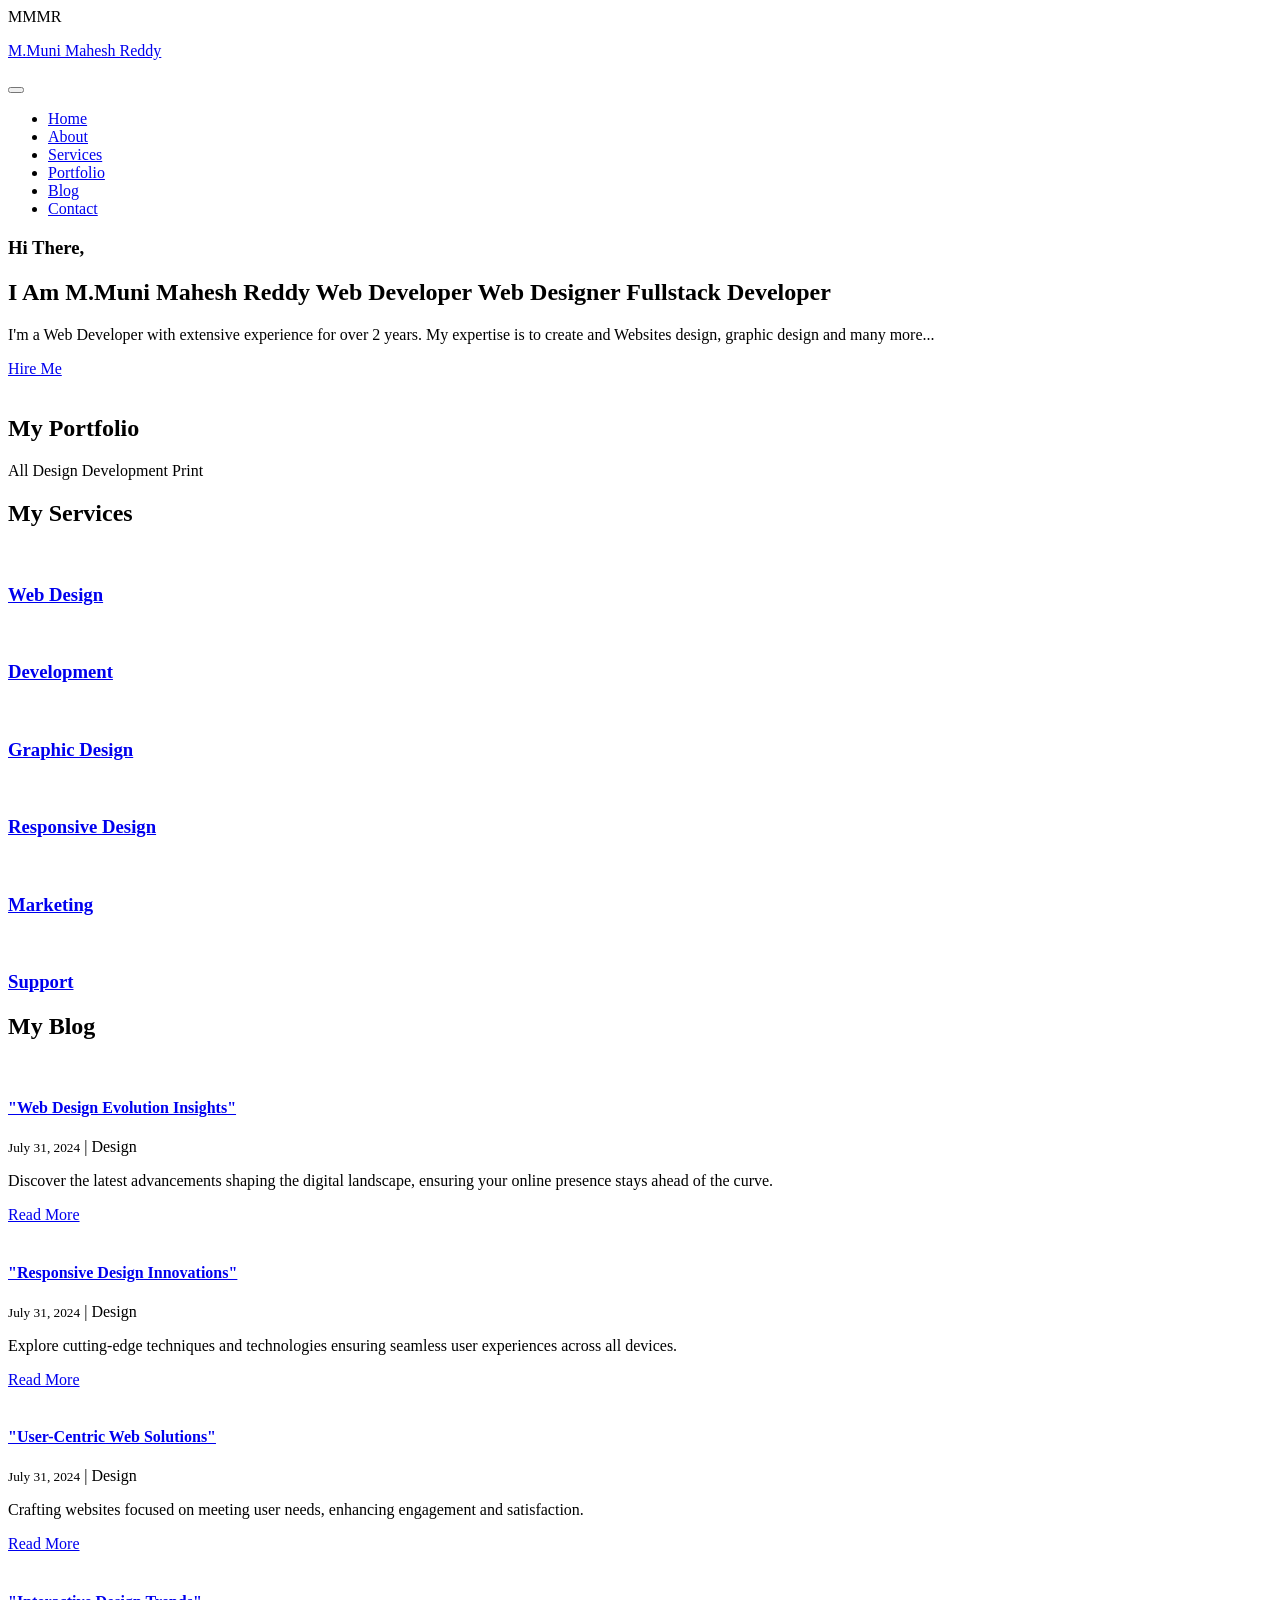
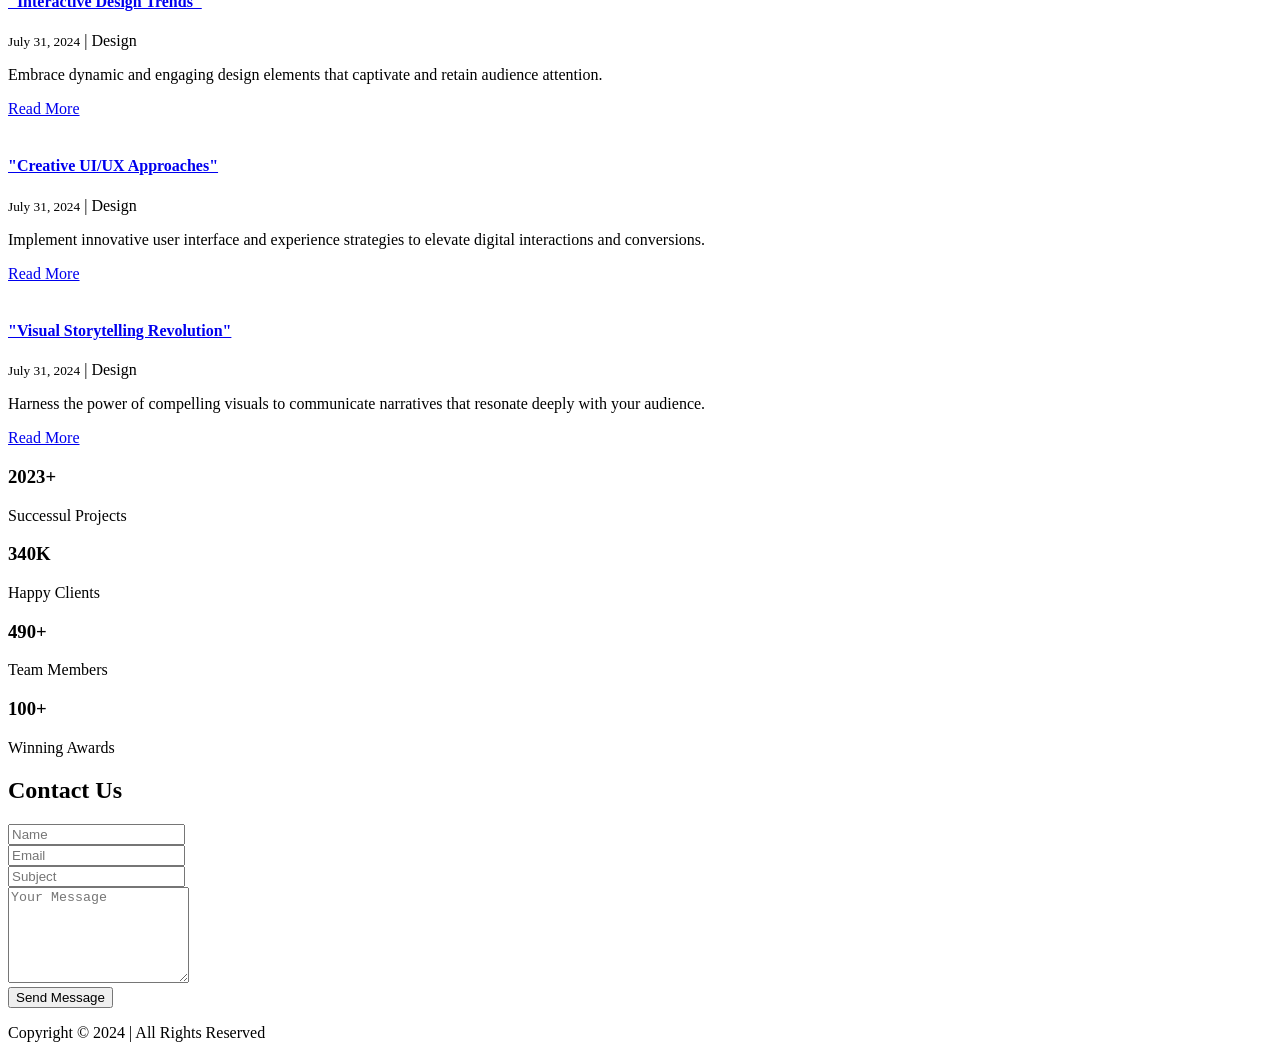
==== MyPortfolio/index.html @ f492dc72 "commit" ====
<!DOCTYPE html>
<html lang="en">
	<head>
		<!-- Required meta tags -->
		<meta charset="utf-8">
		<meta name="viewport" content="width=device-width, initial-scale=1, shrink-to-fit=no">
		<meta charset="utf-8">

		<title>M.Muni Mahesh Reddy Portfolio</title>
		<link href="https://fonts.googleapis.com/css?family=Poppins:300i,400,400i,500,600,700,800" rel="stylesheet">

		<!-- Bootstrap CSS -->
		<link rel="stylesheet" type="text/css" href="assets/css/bootstrap.min.css" >	
		
		<!--Favicon for this site -->
		<link rel="icon" href="assets/img/f.jpeg"/>		
		
		<!-- Fonts -->
		<link rel="stylesheet" type="text/css" href="assets/fonts/font-awesome.min.css">
		
		<!-- Icon -->
		<link rel="stylesheet" type="text/css" href="assets/fonts/simple-line-icons.css">
		
		<!-- Slicknav -->
		<link rel="stylesheet" type="text/css" href="assets/css/slicknav.css">
		
		<!-- Owl-carousel -->
		<link rel="stylesheet" type="text/css" href="assets/css/owl.carousel.min.css">
		<link rel="stylesheet" type="text/css" href="assets/css/owl.theme.default.min.css">
		
		<!-- Nivo Lightbox -->
		<link rel="stylesheet" type="text/css" href="assets/css/nivo-lightbox.css" >
		
		<!-- Text-animated -->
		<link rel="stylesheet" type="text/css" href="assets/css/animated-headline.css" >
		
		<!-- Normalize -->
		<link rel="stylesheet" type="text/css" href="assets/css/normalize.css">
		
		<!-- Animate -->
		<link rel="stylesheet" type="text/css" href="assets/css/animate.css">
		
		<!-- Main Style -->
		<link rel="stylesheet" type="text/css" href="assets/css/main.css">
		
		<!-- Responsive Style -->
		<link rel="stylesheet" type="text/css" href="assets/css/responsive.css">					
		<!-- HTML5 shim and Respond.js IE8 support of HTML5 elements and media queries -->
		<!-- WARNING: Respond.js doesn't work if you view the page via file:// -->
		<!--[if lt IE 9]>
		  <script src="https://oss.maxcdn.com/html5shiv/3.7.2/html5shiv.min.js"></script>
		  <script src="https://oss.maxcdn.com/respond/1.4.2/respond.min.js"></script>
		<![endif]-->
	</head>
  
	<body data-spy="scroll" data-offset="80">

		<!-- START PRELOADER -->
			<div class="preloader">
				<div class="loader">
					<div class="loader-outter"></div>
					<div class="loader-inner"></div>

					<span>MMMR</span>
				</div>
			</div>
		<!-- END PRELOADER -->		
		
		<!-- START NAVBAR -->
			<nav class="navbar navbar-toggleable-sm fixed-top navbar-light bg-faded site-navigation dark_bg_menu">
				<div class="container">
					<a class="navbar-brand" href="index2.html"><p>M.Muni Mahesh Reddy</p></a>          
				    <button class="navbar-toggler" type="button" data-toggle="collapse" data-target="#navbarCollapse" aria-controls="navbarCollapse" aria-expanded="false" aria-label="Toggle navigation">
						<span class="navbar-toggler-icon"></span>
				    </button>
				    <div class="collapse navbar-collapse justify-content-end" id="navbarCollapse">
						<ul class="navbar-nav">
						  <li class="nav-item"><a class="nav-link" href="#home">Home</a></li>
						  <li class="nav-item"><a class="nav-link" href="#about">About</a></li>
						  <li class="nav-item"><a class="nav-link" href="#services">Services</a></li>				
						  <li class="nav-item"><a class="nav-link" href="#portfolio">Portfolio</a></li>				  			
						  <li class="nav-item"><a class="nav-link" href="#blog">Blog</a></li>			
						  <li class="nav-item"><a class="nav-link" href="#contact">Contact</a></li>
						</ul>
				    </div>
				</div>
			</nav>      
		<!-- END NAVBAR -->
		
		<!-- Hero Area Start -->
			<section id="home" class="dark_bg">
				<div id="particles-js"></div>
				<div class="container" >
					<div class="row">
						<div class="col-lg-6 col-md-6">
							<div class="banner_content">
								<h3>Hi There,</h3>
								<h1 class="cd-headline clip">
									<span class="fw_600">I Am</span>
									<span class="cd-words-wrapper">
										<b class="is-visible fw_600">M.Muni Mahesh Reddy </b>
										<b class="fw_600">Web Developer</b>
										<b class="fw_600">Web Designer</b>
										<b class="fw_600">Fullstack Developer</b>
									</span>
								</h1>
								<p>I'm a Web Developer with extensive experience for over 2 years. My expertise is to create and Websites design, graphic design and many more...</p>
								<a href="#" class="btn btn-secondary banner_btn">Hire Me</a>								
							</div>
						</div>
						<div class="col-lg-6 col-md-6 ">
							<div class="banner-images">
								<img src="assets/img/port3.jpg" alt="" />
							</div>
						</div>
					</div>
				</div>
				
			</section>
		<!-- Hero Area End -->
		
	
		<!-- Portfolio Section -->
			<section id="portfolio" class="dark_bg section-padding">
				<!-- Container Starts -->
				<div class="container">        
					<h2 class="section-title wow flipInX" data-wow-delay="0.4s">My <span>Portfolio</span></h2>
					<div class="row">          
						<div class="col-md-12">
							<!-- Portfolio Controller/Buttons -->
							<div class="controls text-center">
							  <a class="filter active btn btn-common" data-filter="all">
								All 
							  </a>
							  <a class="filter btn btn-common" data-filter=".design">
								Design 
							  </a>
							  <a class="filter btn btn-common" data-filter=".development">
								Development
							  </a>
							  <a class="filter btn btn-common" data-filter=".print">
								Print 
							  </a>
							</div>
							<!-- Portfolio Controller/Buttons Ends-->
						</div>

						
		
		<!-- Services Section Start -->
		<section id="services" class="dark_bg services section-padding">
			<h2 class="section-title wow flipInX" data-wow-delay="0.4s">My <span>Services</span></h2>
			<div class="container">
				<div class="row">
					<!-- Services item -->
					<div class="col-lg-4 col-md-6 col-xs-12">
						<div class="services-item wow fadeInDown" data-wow-delay="0.3s">
							<div class="icon">
								<img src="assets/img/service/icon-responsive.svg" alt=""/>
							</div>
							<div class="services-content">
								<h3><a href="#">Web Design</a></h3>
								
							</div>
						</div>
					</div>
				  <!-- Services item -->
					<div class="col-lg-4 col-md-6 col-xs-12">
						<div class="services-item wow fadeInDown" data-wow-delay="0.6s">
							<div class="icon">
								<img src="assets/img/service/icon-email.svg" alt=""/>
							</div>
							<div class="services-content">
								<h3><a href="#">Development</a></h3>
								
							</div>
						</div>
					</div>
					<!-- Services item -->
					<div class="col-lg-4 col-md-6 col-xs-12">
						<div class="services-item wow fadeInDown" data-wow-delay="0.9s">
							<div class="icon">
								<img src="assets/img/service/icon-lock.svg" alt=""/>
							</div>
							<div class="services-content">
								<h3><a href="#">Graphic Design</a></h3>
								
							</div>
						</div>
					</div>
					<!-- Services item -->
					<div class="col-lg-4 col-md-6 col-xs-12">
						<div class="services-item wow fadeInLeft" data-wow-delay="0.9s">
							<div class="icon">
								<img src="assets/img/service/icon-easy.svg" alt=""/>
							</div>
							<div class="services-content">
								<h3><a href="#">Responsive Design</a></h3>
							
							</div>
						</div>
					</div>
					<!-- Services item -->
					<div class="col-lg-4 col-md-6 col-xs-12">
						<div class="services-item wow fadeInUp" data-wow-delay="0.9s">
							<div class="icon">
								<img src="assets/img/service/service-icon-bg.svg" alt=""/>
							</div>
							<div class="services-content">
								<h3><a href="#">Marketing</a></h3>
								
							</div>
						</div>
					</div>
					<!-- Services item -->
					<div class="col-lg-4 col-md-6 col-xs-12">
						<div class="services-item wow fadeInRight" data-wow-delay="0.9s">
							<div class="icon">
								<img src="assets/img/service/icon-responsive.svg" alt=""/>
							</div>
							<div class="services-content">
								<h3><a href="#">Support</a></h3>
								
							</div>
						</div>
					</div>
				</div>
			</div>
		</section>
	<!-- Services Section End -->
		
	
		
		
		<!-- START BLOG -->
			<div id="blog" class="dark_bg blog-area section-padding">
				<h2 class="section-title wow flipInX" data-wow-delay="0.4s">My <span>Blog</span></h2>
				<div class="container">							
					<div class="row">
						<div class="col-lg-4 col-md-4 col-xs-12">
							<div class="single_blog wow fadeInLeft">
								<div class="blog-thumb">
									<div class="blog-image">
									   <a href="#"><img src="assets/img/b1.png" class="img-responsive" alt=""/></a>
									</div>
									<div class="blog-info">
										<a href="#"><h4>
											"Web Design Evolution Insights"</h4></a>
										<small><i class="fa fa-clock-o"></i>July 31, 2024</small>
										<span>| Design</span>											
										<p>Discover the latest advancements shaping the digital landscape, ensuring your online presence stays ahead of the curve.</p>
										<a href="#" class="btn blog_btn btn-secondary">Read More</a>
									</div>
								</div>
							</div>
						</div>
						<div class="col-lg-4 col-md-4 col-xs-12">
							<div class="single_blog wow fadeInUp">
								<div class="blog-thumb">
									<div class="blog-image">
									   <a href="#"><img src="assets/img/b2.png" class="img-responsive" alt=""/></a>
									</div>
									<div class="blog-info">
										<a href="#"><h4>"Responsive Design Innovations"</h4></a>
										<small><i class="fa fa-clock-o"></i>July 31, 2024</small>
										<span>| Design</span>											
										<p> Explore cutting-edge techniques and technologies ensuring seamless user experiences across all devices.</p>
										<a href="#" class="btn blog_btn btn-secondary">Read More</a>
									</div>
								</div>
							</div>
						</div>
						<div class="col-lg-4 col-md-4 col-xs-12">
							<div class="single_blog wow fadeInRight">
								<div class="blog-thumb">
									<div class="blog-image">
									   <a href="#"><img src="assets/img/b3.png" class="img-responsive" alt=""/></a>
									</div>
									<div class="blog-info">
										<a href="#"><h4>"User-Centric Web Solutions"</h4></a>
										<small><i class="fa fa-clock-o"></i>July 31, 2024</small>
										<span>| Design</span>											
										<p> Crafting websites focused on meeting user needs, enhancing engagement and satisfaction.</p>
										<a href="#" class="btn blog_btn btn-secondary">Read More</a>
									</div>
								</div>
							</div>
						</div>
					</div>
				</div><!--- END CONTAINER -->	

				<div class="container">							
					<div class="row">
						<div class="col-lg-4 col-md-4 col-xs-12">
							<div class="single_blog wow fadeInLeft">
								<div class="blog-thumb">
									<div class="blog-image">
									   <a href="#"><img src="assets/img/b4.png" class="img-responsive" alt=""/></a>
									</div>
									<div class="blog-info">
										<a href="#"><h4>"Interactive Design Trends"</h4></a>
										<small><i class="fa fa-clock-o"></i>July 31, 2024</small>
										<span>| Design</span>											
										<p> Embrace dynamic and engaging design elements that captivate and retain audience attention.</p>
										<a href="#" class="btn blog_btn btn-secondary">Read More</a>
									</div>
								</div>
							</div>
						</div>
						<div class="col-lg-4 col-md-4 col-xs-12">
							<div class="single_blog wow fadeInUp">
								<div class="blog-thumb">
									<div class="blog-image">
									   <a href="#"><img src="assets/img/b5.png" class="img-responsive" alt=""/></a>
									</div>
									<div class="blog-info">
										<a href="#"><h4>"Creative UI/UX Approaches"</h4></a>
										<small><i class="fa fa-clock-o"></i>July 31, 2024</small>
										<span>| Design</span>											
										<p>Implement innovative user interface and experience strategies to elevate digital interactions and conversions.</p>
										<a href="#" class="btn blog_btn btn-secondary">Read More</a>
									</div>
								</div>
							</div>
						</div>
						<div class="col-lg-4 col-md-4 col-xs-12">
							<div class="single_blog wow fadeInRight">
								<div class="blog-thumb">
									<div class="blog-image">
									   <a href="#"><img src="assets/img/b6.png" class="img-responsive" alt=""/></a>
									</div>
									<div class="blog-info">
										<a href="#"><h4>"Visual Storytelling Revolution"</h4></a>
										<small><i class="fa fa-clock-o"></i>July 31, 2024</small>
										<span>| Design</span>											
										<p>Harness the power of compelling visuals to communicate narratives that resonate deeply with your audience.</p>
										<a href="#" class="btn blog_btn btn-secondary">Read More</a>
									</div>
								</div>
							</div>
						</div>
					</div>
				</div><!--- END CONTAINER -->	
			</div>
		<!-- END BLOG -->

           	<!-- Funfacts Section Start -->
			<section class="dark_bg funfacts-area pb_80 ">
				<div class="container">
					<div class="row">
						<div class="col-lg-3 col-md-3">
							<div class="funfact">
								<i class="icofont-printer"></i>
								<h3><span class="counterUp">2023</span>+</h3>
								<p>Successul Projects</p>
							</div>
						</div>

						<div class="col-lg-3 col-md-3">
							<div class="funfact">
								<i class="icofont-users"></i>
								<h3><span class="counterUp">340</span>K</h3>
								<p>Happy Clients</p>
							</div>
						</div>

						<div class="col-lg-3 col-md-3">
							<div class="funfact">
								<i class="icofont-users-alt-5"></i>
								<h3><span class="counterUp">490</span>+</h3>
								<p>Team Members</p>
							</div>
						</div>

						<div class="col-lg-3 col-md-3">
							<div class="funfact">
								<i class="icofont-award"></i>
								<h3><span class="counterUp">100</span>+</h3>
								<p>Winning Awards</p>
							</div>
						</div>
					</div>
				</div>
			</section>
        <!-- Funfacts Section End -->

		<!-- Contact Section Start -->
			<section id="contact" class="dark_bg section-padding">      
				<div class="contact-form">
					<div class="container">
						<h2 class="section-title wow flipInX" data-wow-delay="0.4s">Contact <span>Us</span></h2>  
						<style>
							.center-div {
							  margin: 0 auto; /* This will center the div horizontally */
							  max-width: 100%; /* Ensures the div doesn't exceed the width of its container */
							  /* Add any additional styling you need */
							}
						  </style>
						<div class="row contact-form-area">   												
							<div class="col-md-12 col-lg-8 col-sm-8 center-div">
								<div class="contact_form wow fadeInLeft">
									<form action="contact.php" method="post" id="main_contact_form">
										<div class="contact_input_area">
											<div id="success_fail_info"></div>
											<div class="row">
												<!-- Form Group -->
												<div class="col-12">
													<div class="form-group">
														<input type="text" name="name" class="form-control" placeholder="Name" required="required">
													</div>
												</div>
												<!-- Form Group -->
												<div class="col-12 col-lg-6">
													<div class="form-group">
														<input type="email" name="email" class="form-control" placeholder="Email" required="required">
													</div>
												</div>
												<!-- Form Group -->
												<div class="col-12 col-lg-6">
													<div class="form-group">
														<input type="text" name="subject" class="form-control" placeholder="Subject" required="required">
													</div>
												</div>
												<!-- Form Group -->
												<div class="col-12">
													<div class="form-group">
														<textarea rows="6" name="message" class="form-control" placeholder="Your Message" required="required"></textarea>
													</div>
												</div>
												<!-- Button -->
												<div class="col-12 text-center">
													<button type="submit" value="Send message" name="submit" id="submitButton" class="btn btn-secondary ct_btn" title="Submit Your Message!">Send Message</button>
												</div>
											</div>
										</div>
									</form>
								</div>
							</div>
							
						</div> 
					</div>
				</div>   
			</section>
		<!-- Contact Section End -->

		<!-- Footer Section Start -->
			<footer class="footer-area">
				<div class="container">
					<div class="row">
						<div class="col-lg-12">
							<div class="footer-text text-center wow fadeInDown" data-wow-delay="0.3s">
								<p>Copyright © 2024  | All Rights Reserved</p>
							</div>
						</div>
					</div>
				</div>
			</footer>
		<!-- Footer Section End -->

		<!-- Go to Top Link -->
		<a href="#" class="back-to-top">
			<i class="fa fa-arrow-up"></i>
		</a>

		<!-- jQuery first, then Popper.js, then Bootstrap JS -->
		<script src="assets/js/jquery-min.js"></script>
		<script src="assets/js/popper.min.js"></script>
		<script src="assets/js/bootstrap.min.js"></script>
		<script src="assets/js/modernizr-2.8.3.min.js"></script>
		<script src="assets/js/particles.min.js"></script>
		<script src="assets/js/app.js"></script>
		<script src="assets/js/jquery.nav.js"></script>
		<script src="assets/js/smooth-scroll.js"></script>
		<script src="assets/js/owl.carousel.min.js"></script>
		<script src="assets/js/jquery.mixitup.js"></script>
		<script src="assets/js/animated-headline.js"></script>
		<script src="assets/js/jquery.counterup.min.js"></script>
		<script src="assets/js/waypoints.min.js"></script>
		<script src="assets/js/wow.js"></script>
		<script src="assets/js/jquery.easing.min.js"></script>  
		<script src="assets/js/nivo-lightbox.js"></script>
		<script src="assets/js/form-contact.js"></script>
		<script src="assets/js/main.js"></script>
		
	</body>
</html>
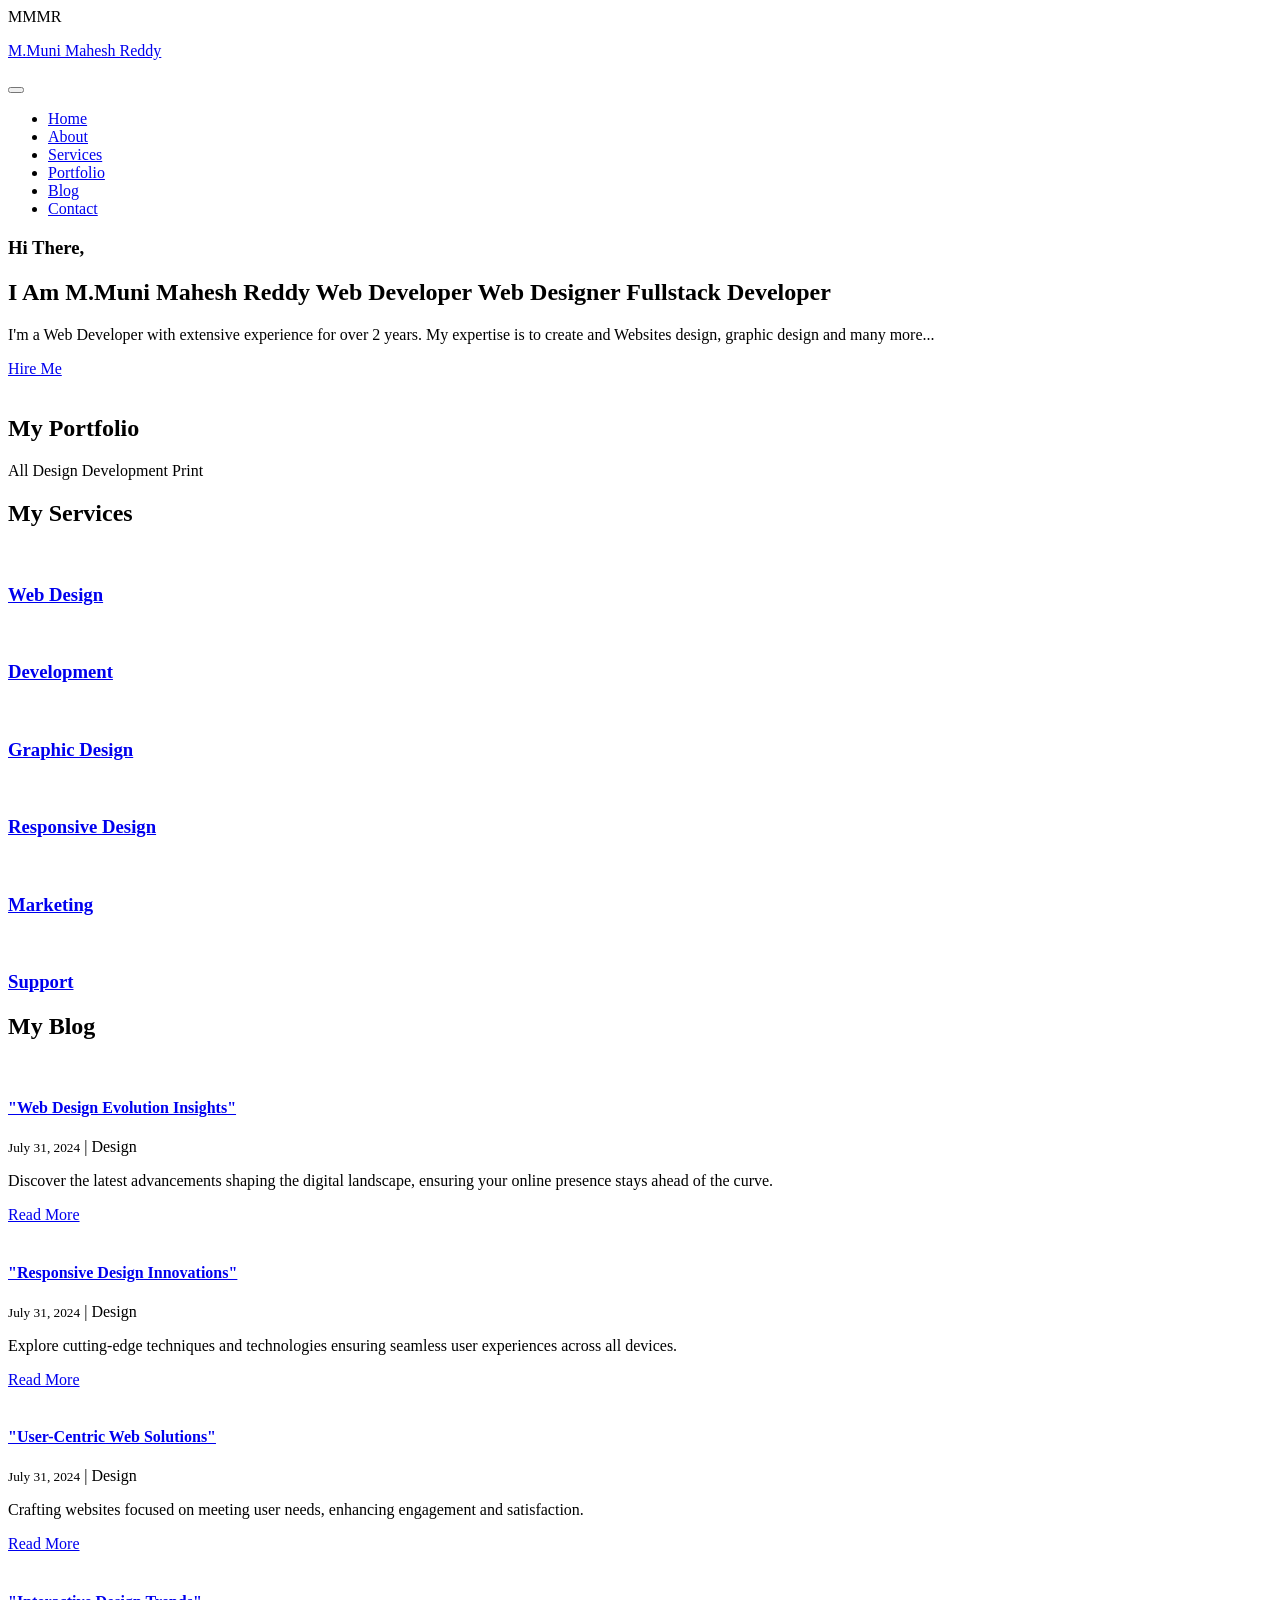
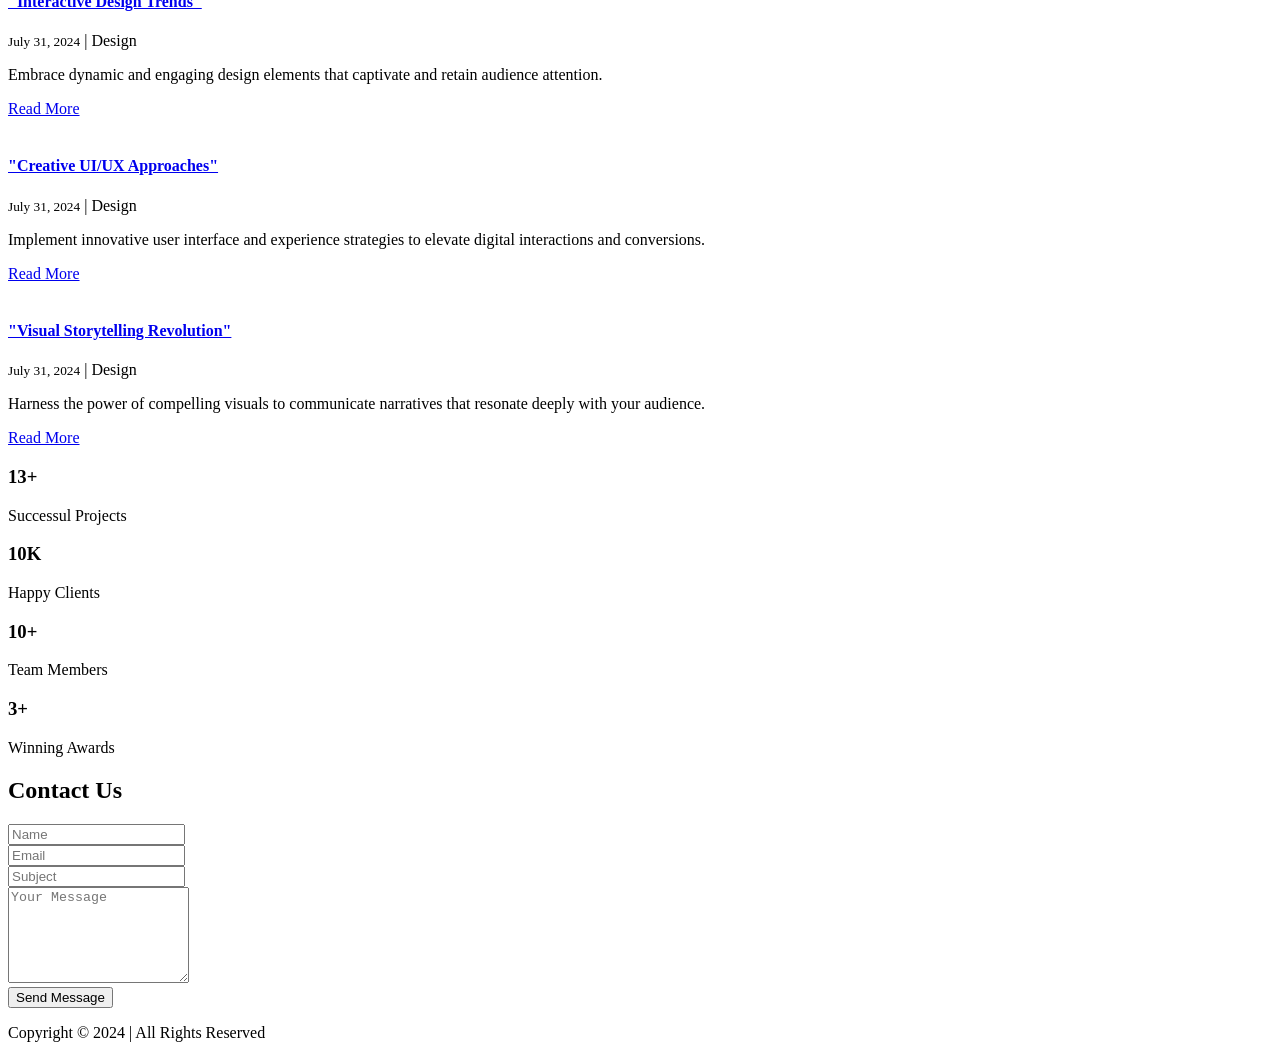
==== commit e4ea03b5: "Update index.html" ====
--- a/MyPortfolio/index.html
+++ b/MyPortfolio/index.html
@@ -351,7 +351,7 @@
 						<div class="col-lg-3 col-md-3">
 							<div class="funfact">
 								<i class="icofont-printer"></i>
-								<h3><span class="counterUp">2023</span>+</h3>
+								<h3><span class="counterUp">13</span>+</h3>
 								<p>Successul Projects</p>
 							</div>
 						</div>
@@ -359,7 +359,7 @@
 						<div class="col-lg-3 col-md-3">
 							<div class="funfact">
 								<i class="icofont-users"></i>
-								<h3><span class="counterUp">340</span>K</h3>
+								<h3><span class="counterUp">10</span>K</h3>
 								<p>Happy Clients</p>
 							</div>
 						</div>
@@ -367,7 +367,7 @@
 						<div class="col-lg-3 col-md-3">
 							<div class="funfact">
 								<i class="icofont-users-alt-5"></i>
-								<h3><span class="counterUp">490</span>+</h3>
+								<h3><span class="counterUp">10</span>+</h3>
 								<p>Team Members</p>
 							</div>
 						</div>
@@ -375,7 +375,7 @@
 						<div class="col-lg-3 col-md-3">
 							<div class="funfact">
 								<i class="icofont-award"></i>
-								<h3><span class="counterUp">100</span>+</h3>
+								<h3><span class="counterUp">3</span>+</h3>
 								<p>Winning Awards</p>
 							</div>
 						</div>
@@ -483,4 +483,4 @@
 		<script src="assets/js/main.js"></script>
 		
 	</body>
-</html>+</html>
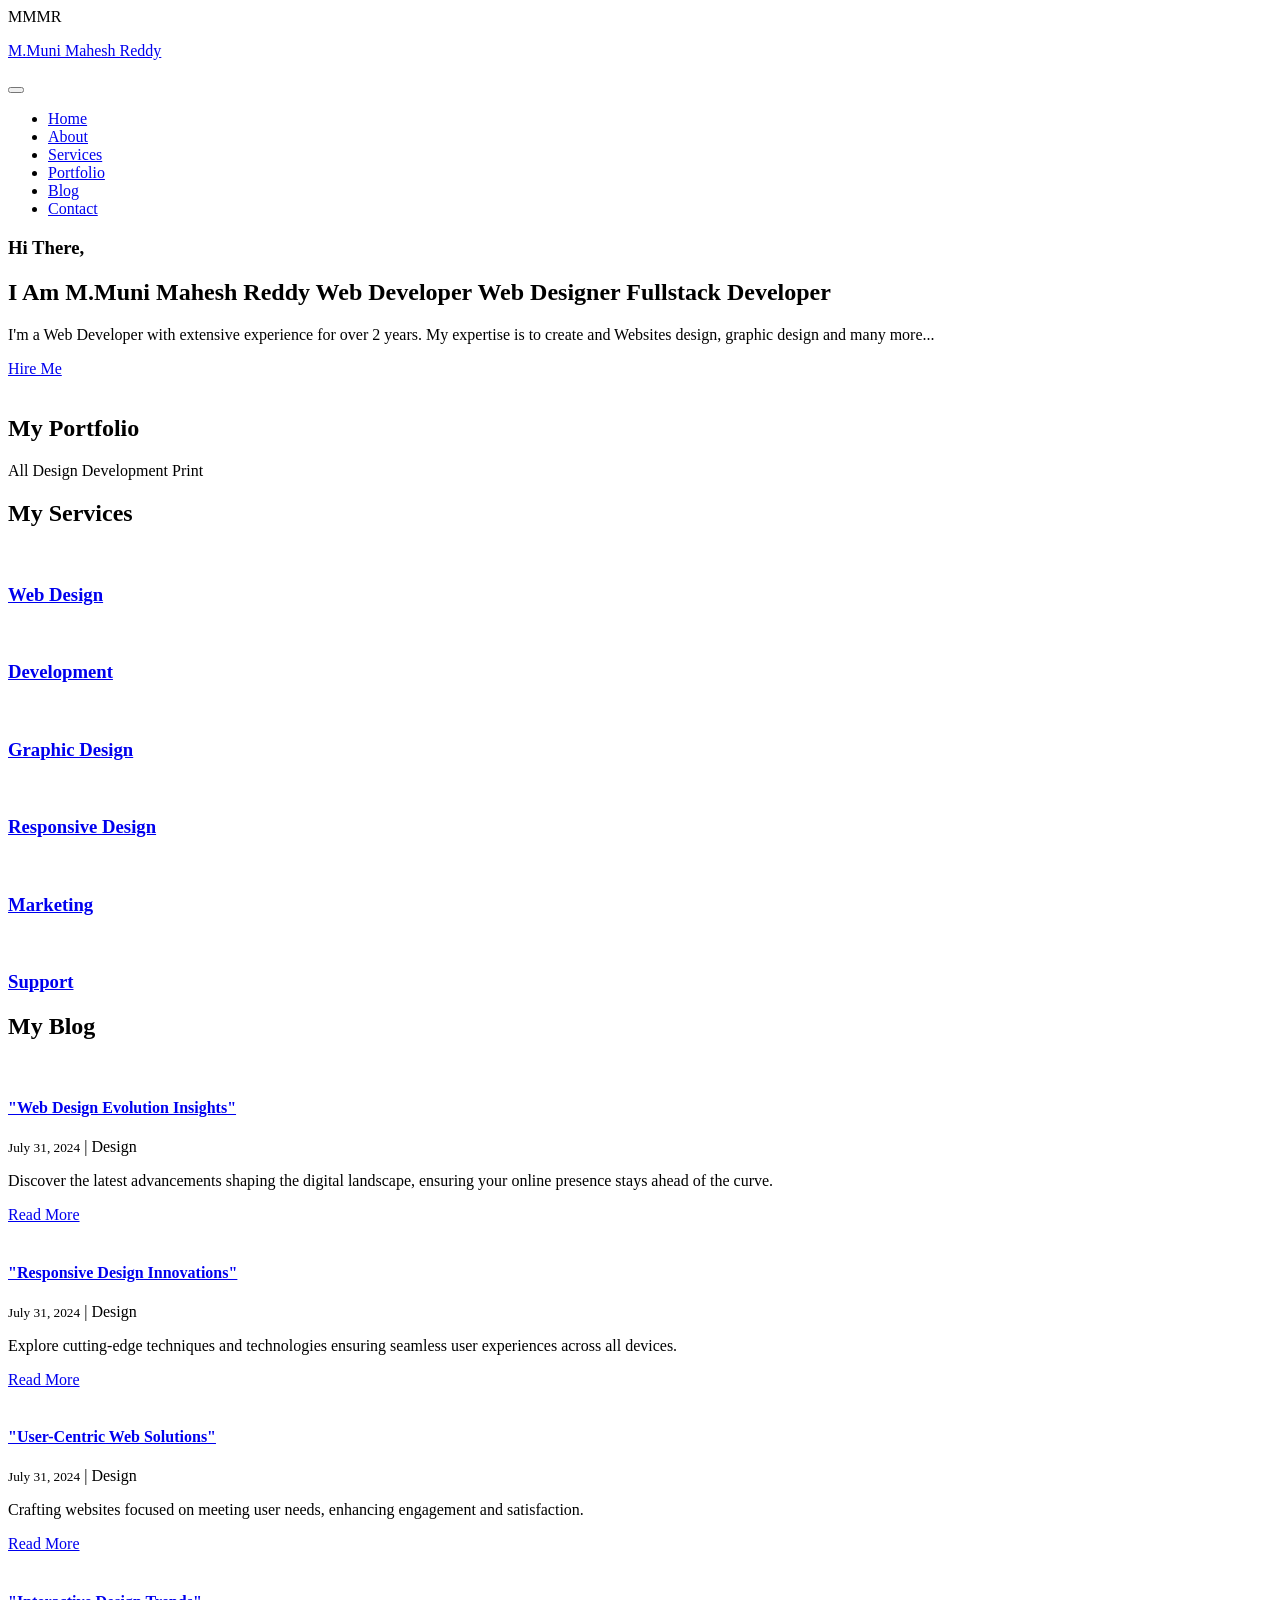
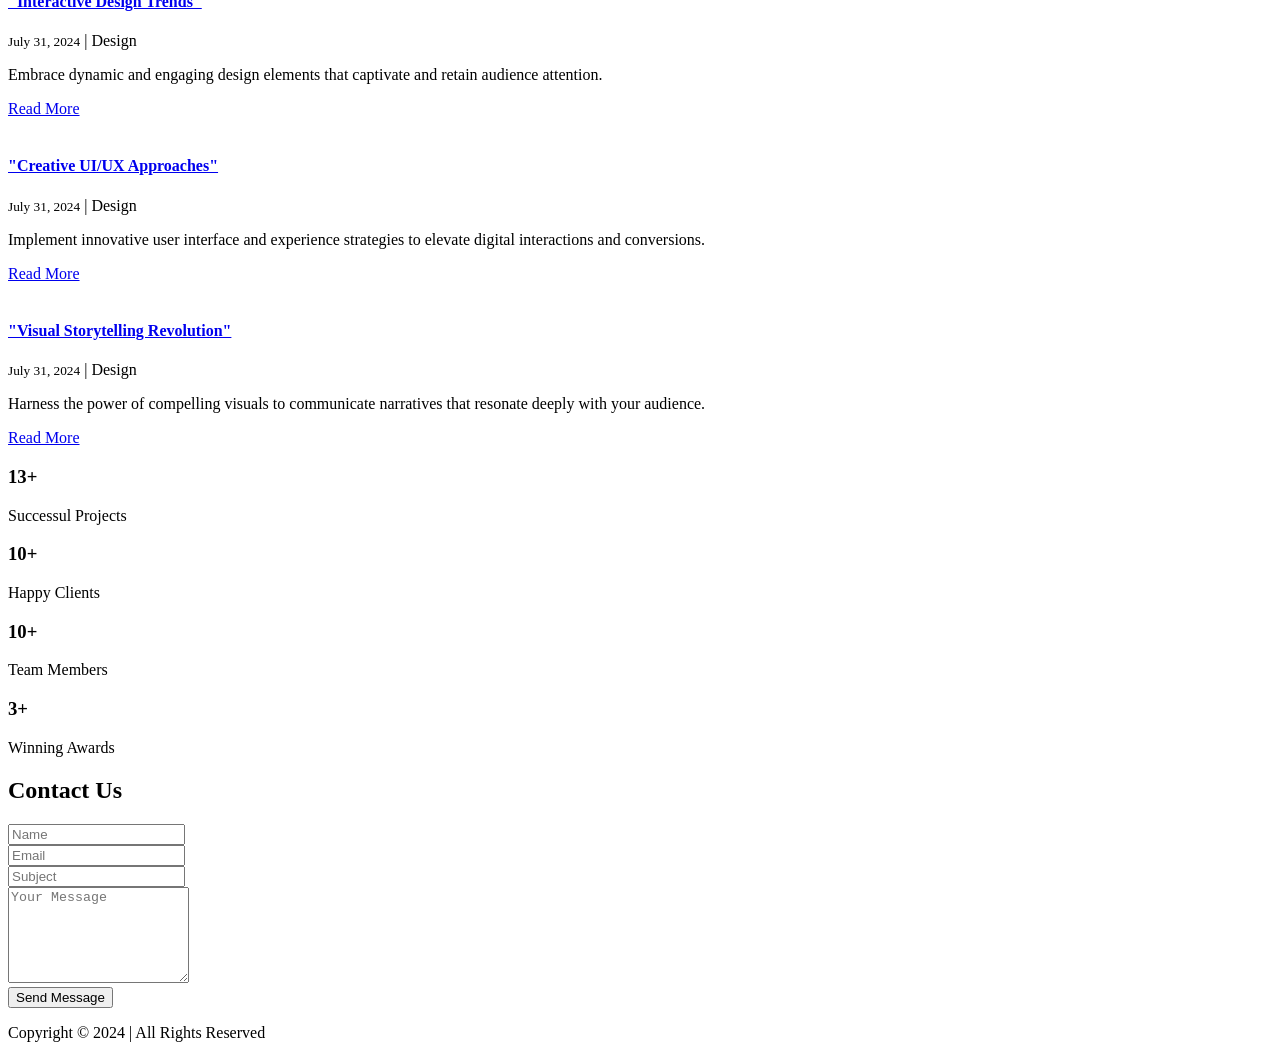
==== commit fb0fd72c: "Update index.html" ====
--- a/MyPortfolio/index.html
+++ b/MyPortfolio/index.html
@@ -359,7 +359,7 @@
 						<div class="col-lg-3 col-md-3">
 							<div class="funfact">
 								<i class="icofont-users"></i>
-								<h3><span class="counterUp">10</span>K</h3>
+								<h3><span class="counterUp">10</span>+</h3>
 								<p>Happy Clients</p>
 							</div>
 						</div>
